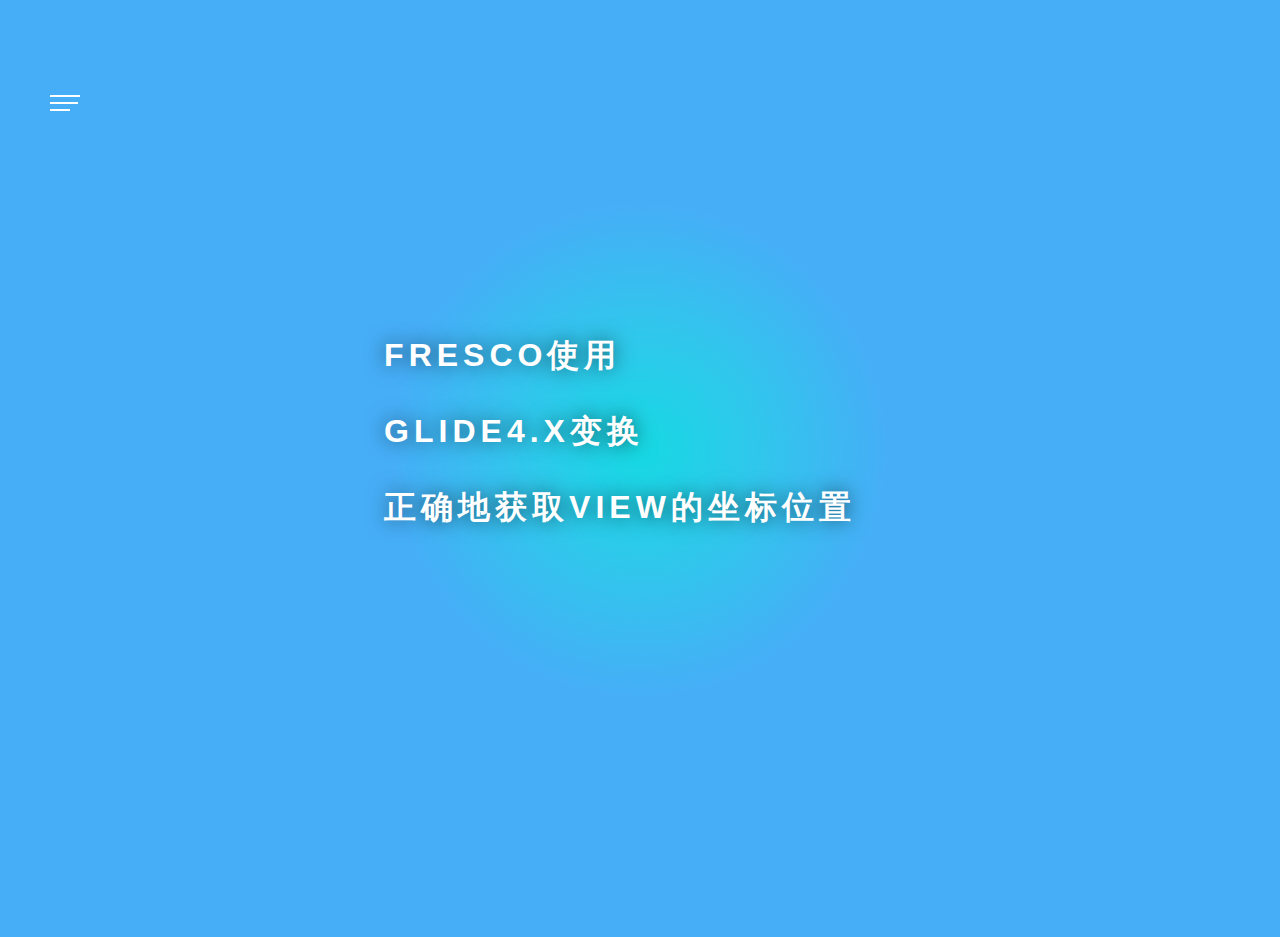
==== index.html @ 183b37ef "Update index.html" ====
﻿<!DOCTYPE html>
<html lang="en" >
<head>
<meta charset="UTF-8">
<meta name="viewport" content="width=device-width">

<link rel="fluid-icon" href=".title_icon.png" title="个人的一些总结">
<link rel="stylesheet" href="css/style.css">

</head>
<body>

<nav>
	<div class="menu-btn">
		<div class="line line--1"></div>
		<div class="line line--2"></div>
		<div class="line line--3"></div>
	</div>

	<div class="nav-links">
		<a href="" class="link">常见问题</a>
		<a href="" class="link">实用工具</a>
		<a href="" class="link">图片处理</a>
		<a href="" class="link">About</a>
	</div>
</nav>

<div class="inform">
	<p>
      		<b><a href="fresco">Fresco使用</a></b>
	</p>
	
	<p>
      		<b><a href="glideTransform">Glide4.x变换</a></b>
	</p>
	
	<p>
		<b><a href="https://juejin.im/entry/5dae45f8f265da5ba46f6106">正确地获取View的坐标位置</b>
	</p>
</div>

<script  src="js/index.js"></script>

</body>
</html>
---- css/style.css ----
* {
    box-sizing: border-box;
}

html,
body {
    height: 100vh;
    width: 100%;
}

body {
    margin: 0;
    padding: 0;
	background-image: radial-gradient(circle 248px at center, #16d9e3 0%, #30c7ec 47%, #46aef7 100%);
	
}

nav {
    overflow: hidden;
    position: relative;
    transform: translateX(-300px);
    height: 100%;
    width: 400px;
    transition: all 800ms cubic-bezier(.8, 0, .33, 1);
    border-radius: 0% 0% 100% 50%;
}

nav.nav-open {
    transform: translateX(0px);
    border-radius: 0% 0% 0% 0%;
	 background: rgba(255, 255, 255, 0.6);
}

nav .menu-btn {
    position: absolute;
    top: 10%;
    right: 5%;
    padding: 0;
    width: 30px;
    cursor: pointer;
    z-index: 2;
}

nav .menu-btn .line {
    padding: 0;
    width: 30px;
    background: #fff;
    height: 2px;
    margin: 5px 0;
    transition: all 700ms cubic-bezier(.9, 0, .33, 1);
}

nav .menu-btn .line.line--1 {
    width: 30px;
    transform: rotate(0) translateY(0);
}

nav .menu-btn .line.line--1.line-cross {
    width: 30px;
    transform: rotate(45deg) translateY(10px);
	 background: rgba(0,0,0,0.6);
}

nav .menu-btn .line.line--2 {
    width: 28px;
    transform: translateX(0);
}

nav .menu-btn .line.line--2.line-fade-out {
    width: 28px;
    transform: translate(30px);
    opacity: 0;
}

nav .menu-btn .line.line--3 {
    width: 20px;
    transform: rotate(0) translateY(0);
}

nav .menu-btn .line.line--3.line-cross {
    width: 30px;
    transform: rotate(-45deg) translateY(-10px);
	 background: rgba(0,0,0,0.6);
}

nav .nav-links {
    position: absolute;
    left: 0;
    top: 0;
    width: 100%;
    height: 100%;
    display: flex;
    flex-direction: column;
    align-items: center;
    justify-content: center;
    transform: translateX(-100px);
    opacity: 0;
    transition: all 900ms cubic-bezier(.9, 0, .33, 1);
}

nav .nav-links.fade-in {
    opacity: 1;
    transform: translateX(0px);
}

nav .nav-links .link {
    margin: 20px 0;
    text-decoration: none;
    font-family: sans-serif;
    color: rgba(0,0,0,0.9);
    font-weight: 700;
    text-transform: uppercase;
    font-size: 1.2rem;
    transition: all 300ms cubic-bezier(.9, 0, .33, 1);
}

nav .nav-links .link:hover {
    color: rgba(0, 0, 0, .5);
}


.inform{
	position: absolute;
	top: 50%;
	left: 50%;
	transform: translate(-50%, -50%);
	color: rgba(255, 255, 255, 0.8);
	font-size: 2rem;
	font-family: sans-serif;
	text-transform: uppercase;
	letter-spacing: 5px;
	text-shadow: 0 0 20px rgba(0,0,0,0.6);
}

a{
	margin: 0 20px;
	color: #fff;
	font-size: 2rem;
	transition: all 400ms ease;
	text-decoration: none;
}

a:hover{
	color: #222;
}
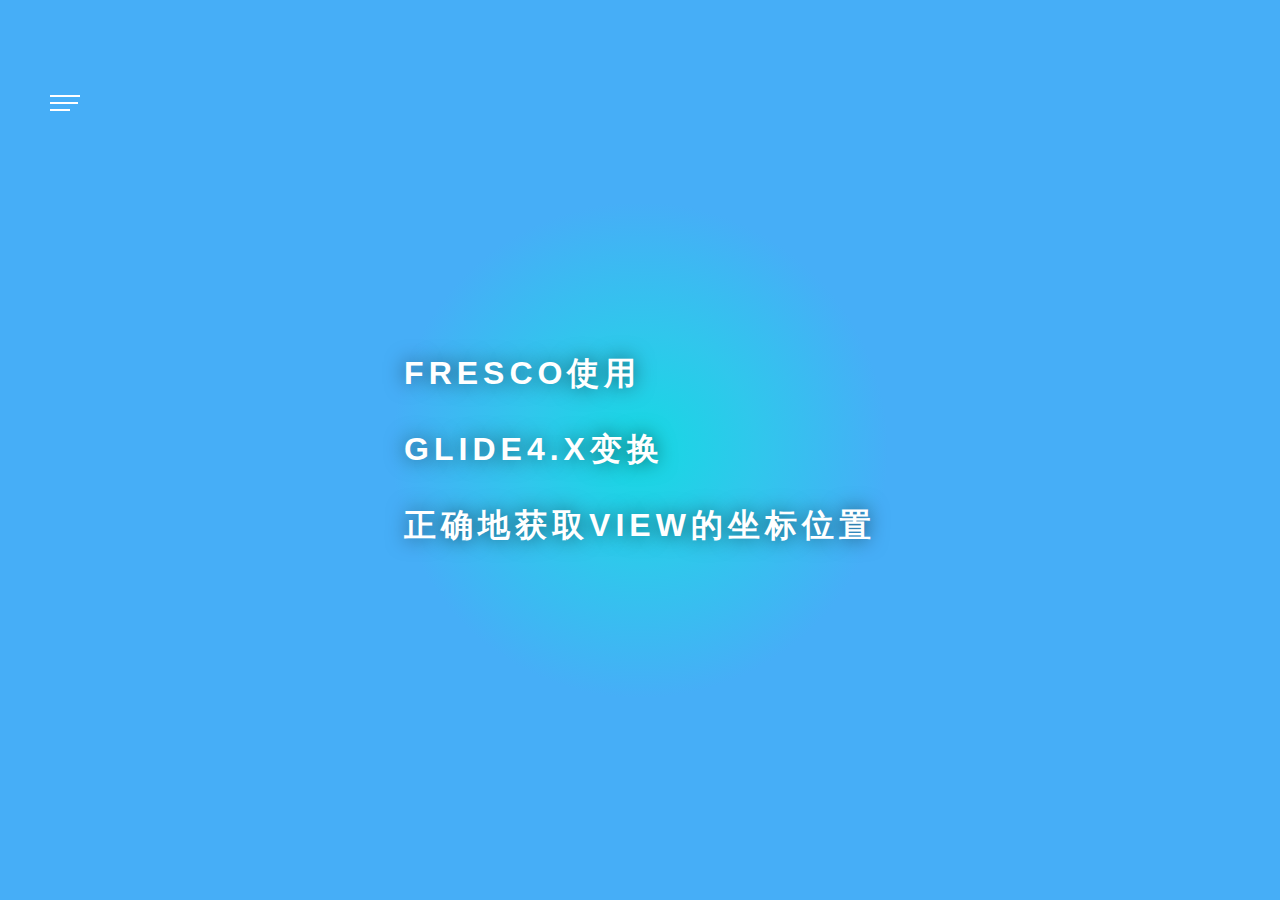
==== commit a9de2af4: "Update index.html" ====
--- a/index.html
+++ b/index.html
@@ -3,8 +3,8 @@
 <head>
 <meta charset="UTF-8">
 <meta name="viewport" content="width=device-width">
-
-<link rel="fluid-icon" href=".title_icon.png" title="个人的一些总结">
+<title>个人的一些总结</title>
+<link rel="shortcut icon" href="/images/title_icon.png"/>
 <link rel="stylesheet" href="css/style.css">
 
 </head>
@@ -35,7 +35,7 @@
 	</p>
 	
 	<p>
-		<b><a href="https://juejin.im/entry/5dae45f8f265da5ba46f6106">正确地获取View的坐标位置</b>
+		<b><a href="https://juejin.im/entry/5dae45f8f265da5ba46f6106">正确地获取View的坐标位置</a></b>
 	</p>
 </div>
 
